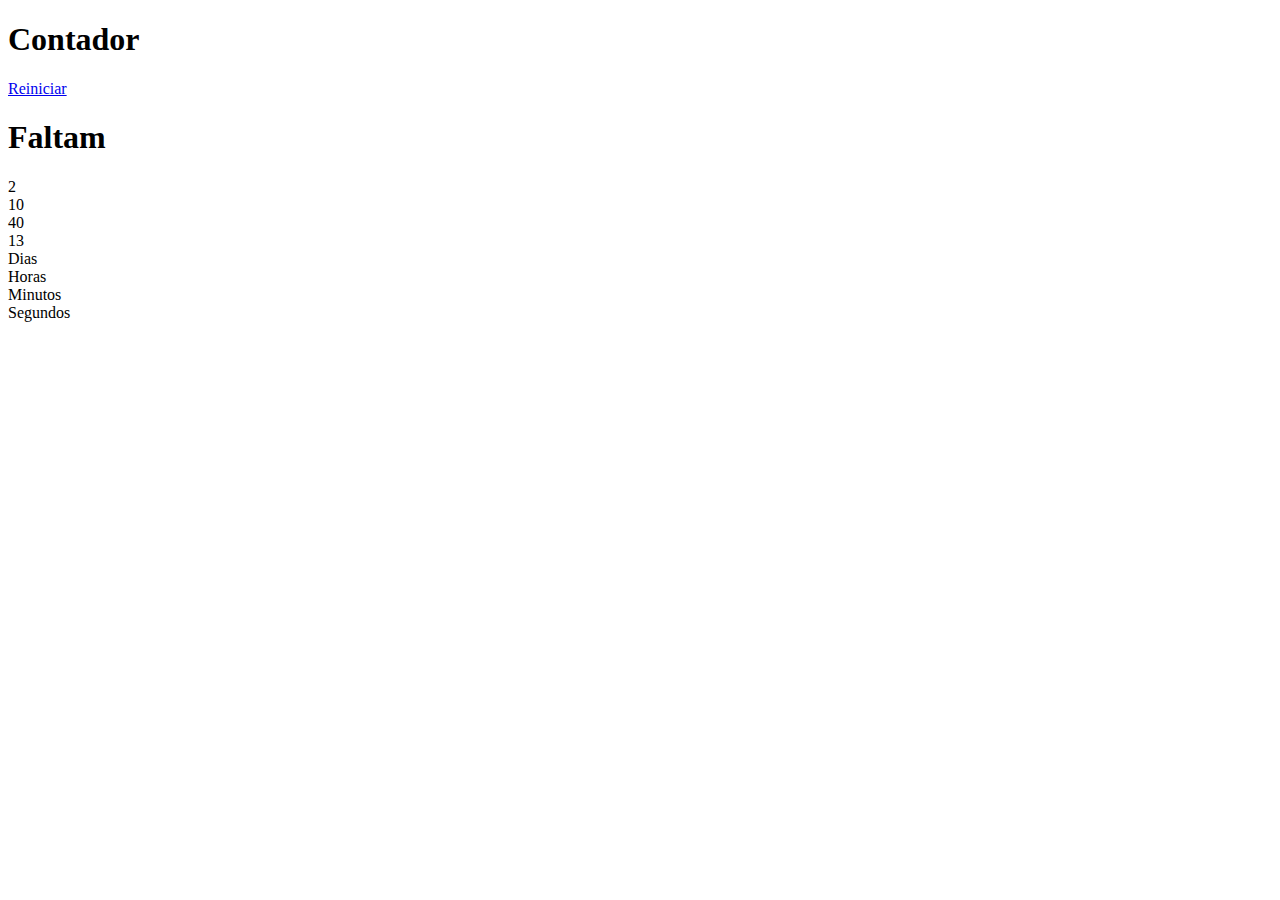
==== contador/src/contador.html @ f01714c8 "Contador - versão inicial" ====
<!DOCTYPE html>
<html lang="pt-br">
<head>
    <meta charset="UTF-8">
    <meta http-equiv="X-UA-Compatible" content="IE=edge">
    <meta name="viewport" content="width=device-width, initial-scale=1.0">
    <title>Contador</title>

    <link rel="stylesheet" href="/public/styles/global.css">
    <link rel="stylesheet" href="/public/styles/contador.css">

</head>
<body>
    <div class="container">
        <header>
            <h1>Contador</h1>
            <a class="button" href="index.html">Reiniciar</a>
        </header>
        <div class="tempo-restante">
            <h1>Faltam</h1>
            <div id="tempo">
                <div id="dia">2</div>
                <div id="hora">10</div>
                <div id="minuto">40</div>
                <div id="segundo">13</div>
            </div>
            <div id="medida">
                <div>Dias</div>
                <div>Horas</div>
                <div>Minutos</div>
                <div>Segundos</div>
            </div>
        </div>
    </div>

    <script src="../public/scripts/jquery.js"></script>
    <script src="../public/scripts/contagem.js"></script>
    

</body>
</html>
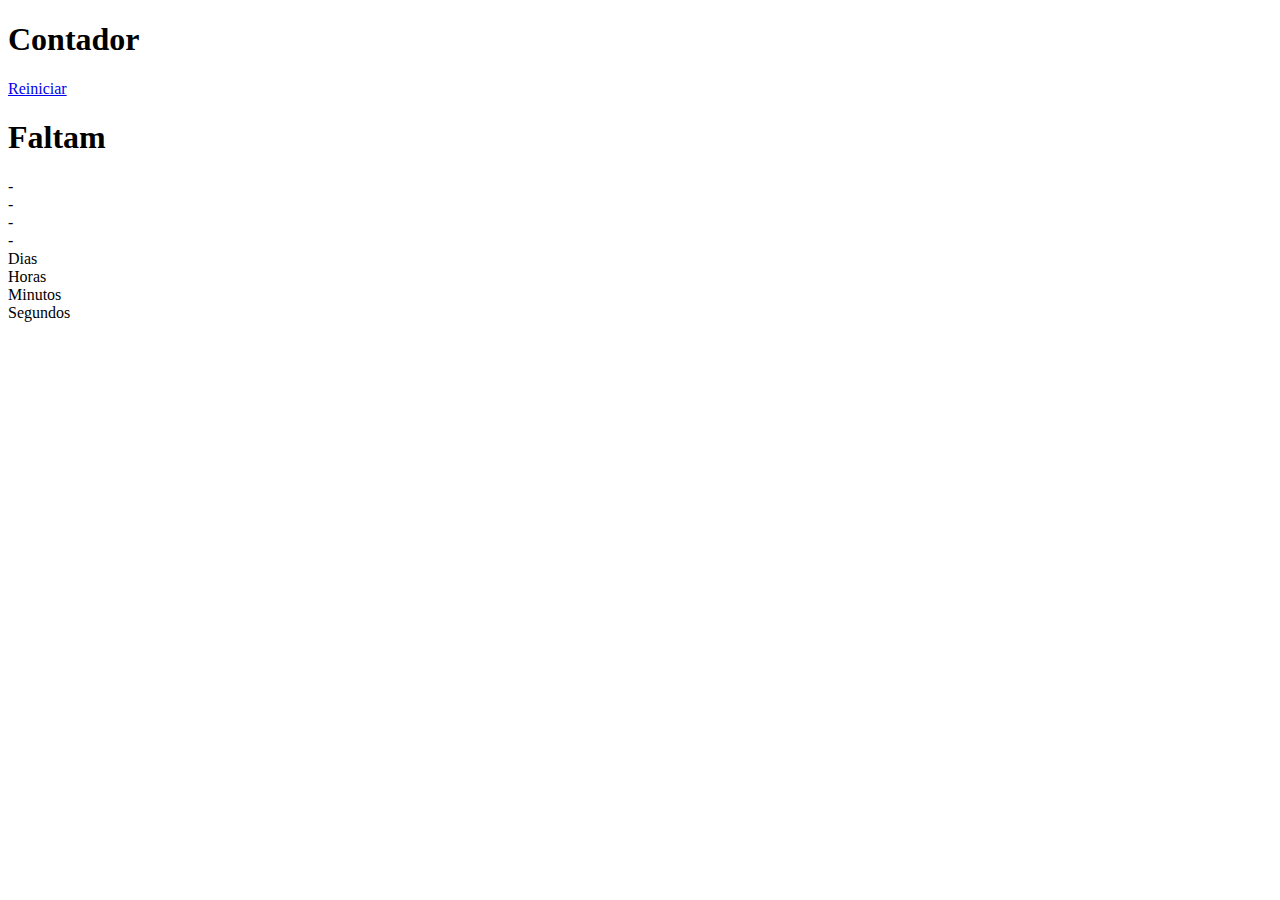
==== commit f7a152b4: "Contador - Ajuste [validação data]" ====
--- a/contador/src/contador.html
+++ b/contador/src/contador.html
@@ -19,10 +19,10 @@
         <div class="tempo-restante">
             <h1>Faltam</h1>
             <div id="tempo">
-                <div id="dia">2</div>
-                <div id="hora">10</div>
-                <div id="minuto">40</div>
-                <div id="segundo">13</div>
+                <div id="dia">-</div>
+                <div id="hora">-</div>
+                <div id="minuto">-</div>
+                <div id="segundo">-</div>
             </div>
             <div id="medida">
                 <div>Dias</div>
